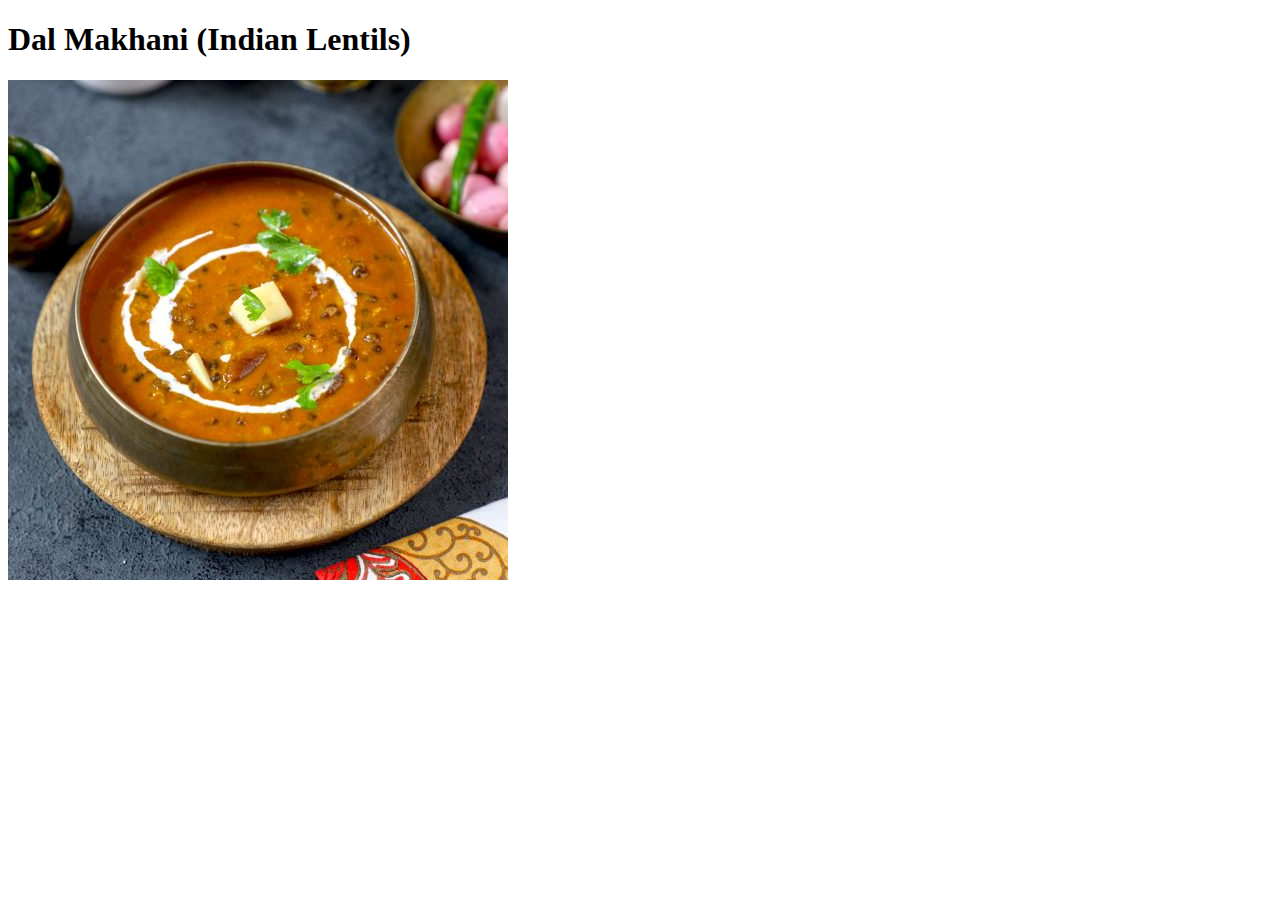
==== recipes/dal-makhani.html @ 2ef2f13e "Add Dal Makhani page" ====
<!DOCTYPE html>
<html lang="en">
    <head>
        <meta charset="UTF-8">
        <title>Dal Makhani (Indian Lentils)</title>
    </head>

    <body>
        <h1>Dal Makhani (Indian Lentils)</h1>
        <img src="../images/dal-makhani.jpg" alt="A bowl of Dal Makhani, a rich Indian lentil dish, garnished with cream, butter, and cilantro.">
    </body>
</html>
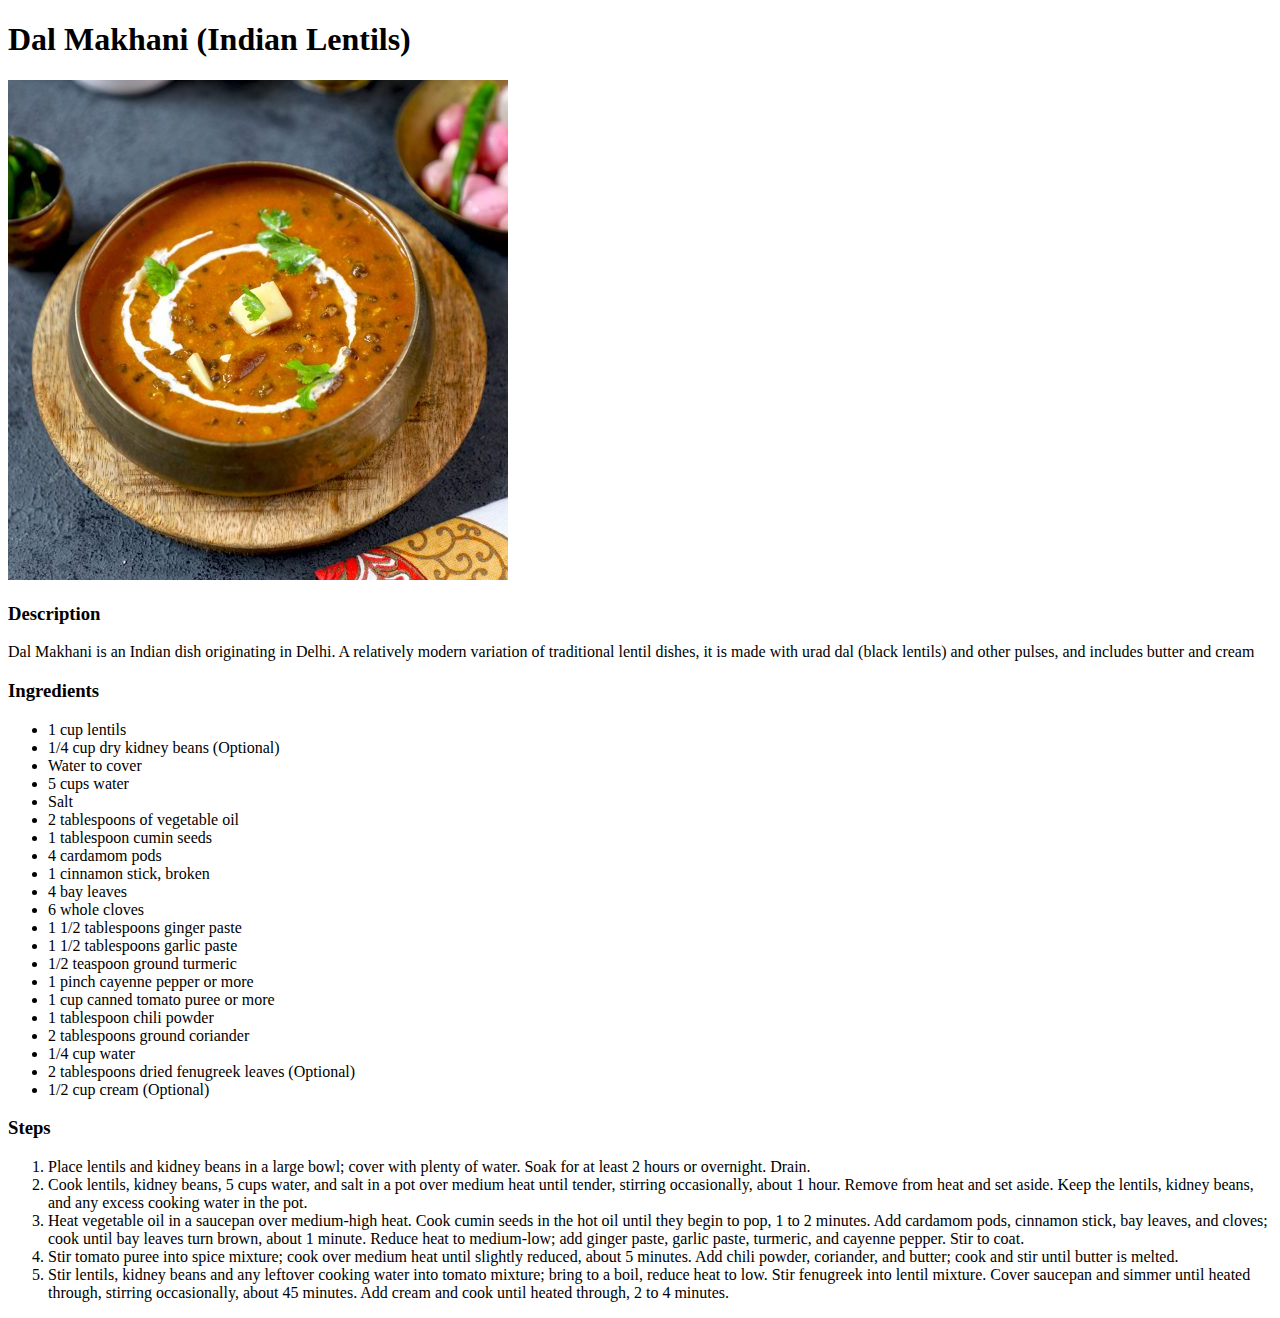
==== commit d824dd58: "Update Dal makhani recipe" ====
--- a/recipes/dal-makhani.html
+++ b/recipes/dal-makhani.html
@@ -8,5 +8,42 @@
     <body>
         <h1>Dal Makhani (Indian Lentils)</h1>
         <img src="../images/dal-makhani.jpg" alt="A bowl of Dal Makhani, a rich Indian lentil dish, garnished with cream, butter, and cilantro.">
+
+        <h3>Description</h3>
+        <p>Dal Makhani is an Indian dish originating in Delhi. A relatively modern variation of traditional lentil dishes, it is made with urad dal (black lentils) and other pulses, and includes butter and cream</p>
+
+        <h3>Ingredients</h3>
+        <ul>
+            <li>1 cup lentils</li>
+            <li>1/4 cup dry kidney beans (Optional)</li>
+            <li>Water to cover</li>
+            <li>5 cups water</li>
+            <li>Salt</li>
+            <li>2 tablespoons of vegetable oil</li>
+            <li>1 tablespoon cumin seeds</li>
+            <li>4 cardamom pods</li>
+            <li>1 cinnamon stick, broken</li>
+            <li>4 bay leaves</li>
+            <li>6 whole cloves</li>
+            <li>1 1/2 tablespoons ginger paste</li>
+            <li>1 1/2 tablespoons garlic paste</li>
+            <li>1/2 teaspoon ground turmeric</li>
+            <li>1 pinch cayenne pepper or more</li>
+            <li>1 cup canned tomato puree or more</li>
+            <li>1 tablespoon chili powder</li>
+            <li>2 tablespoons ground coriander</li>
+            <li>1/4 cup water</li>
+            <li>2 tablespoons dried fenugreek leaves (Optional)</li>
+            <li>1/2 cup cream (Optional)</li>
+        </ul>
+
+        <h3>Steps</h3>
+        <ol>
+            <li>Place lentils and kidney beans in a large bowl; cover with plenty of water. Soak for at least 2 hours or overnight. Drain.</li>
+            <li>Cook lentils, kidney beans, 5 cups water, and salt in a pot over medium heat until tender, stirring occasionally, about 1 hour. Remove from heat and set aside. Keep the lentils, kidney beans, and any excess cooking water in the pot.</li>
+            <li>Heat vegetable oil in a saucepan over medium-high heat. Cook cumin seeds in the hot oil until they begin to pop, 1 to 2 minutes. Add cardamom pods, cinnamon stick, bay leaves, and cloves; cook until bay leaves turn brown, about 1 minute. Reduce heat to medium-low; add ginger paste, garlic paste, turmeric, and cayenne pepper. Stir to coat.</li>
+            <li>Stir tomato puree into spice mixture; cook over medium heat until slightly reduced, about 5 minutes. Add chili powder, coriander, and butter; cook and stir until butter is melted.</li>
+            <li>Stir lentils, kidney beans and any leftover cooking water into tomato mixture; bring to a boil, reduce heat to low. Stir fenugreek into lentil mixture. Cover saucepan and simmer until heated through, stirring occasionally, about 45 minutes. Add cream and cook until heated through, 2 to 4 minutes.</li>
+        </ol>
     </body>
 </html>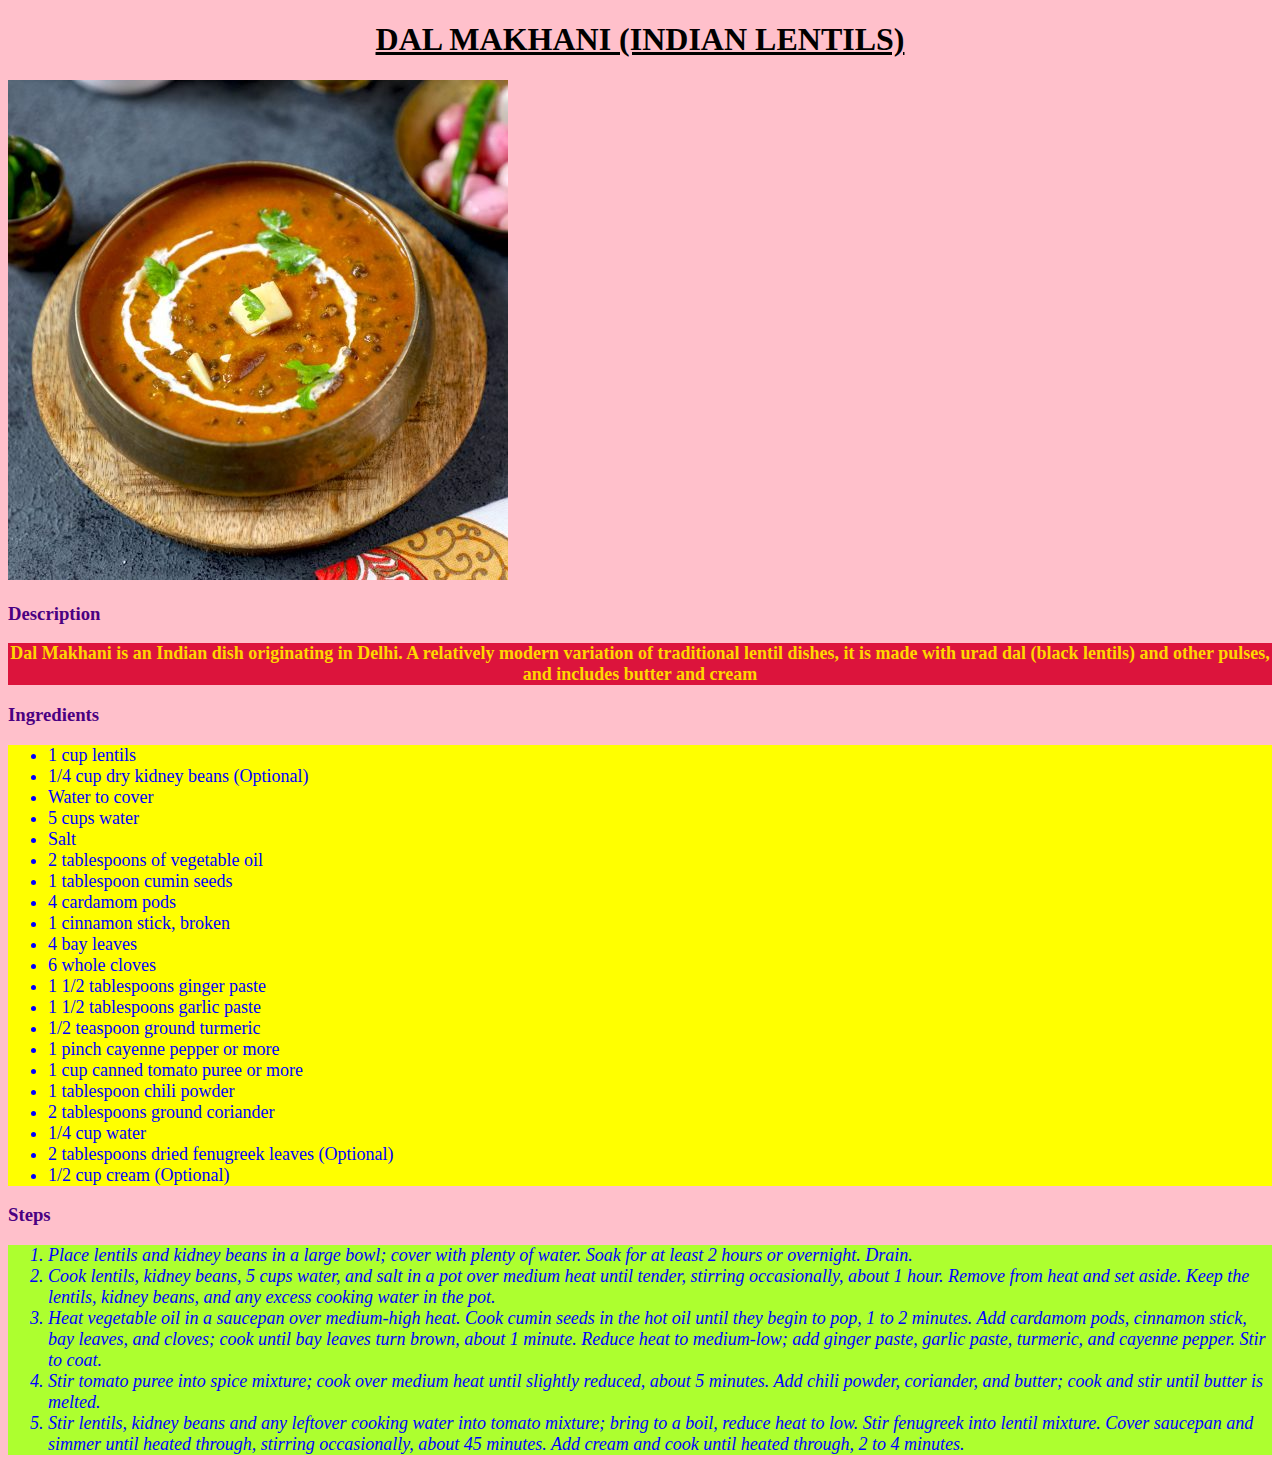
==== commit 6ef6cfff: "Add CSS for page styling" ====
--- a/recipes/dal-makhani.html
+++ b/recipes/dal-makhani.html
@@ -2,18 +2,21 @@
 <html lang="en">
     <head>
         <meta charset="UTF-8">
+        <link rel="stylesheet" href="./receipes.css">
         <title>Dal Makhani (Indian Lentils)</title>
     </head>
 
     <body>
-        <h1>Dal Makhani (Indian Lentils)</h1>
-        <img src="../images/dal-makhani.jpg" alt="A bowl of Dal Makhani, a rich Indian lentil dish, garnished with cream, butter, and cilantro.">
+        <h1 id="title">Dal Makhani (Indian Lentils)</h1>
+        <img id="recipe-img" src="../images/dal-makhani.jpg" alt="A bowl of Dal Makhani, a rich Indian lentil dish, garnished with cream, butter, and cilantro.">
 
-        <h3>Description</h3>
-        <p>Dal Makhani is an Indian dish originating in Delhi. A relatively modern variation of traditional lentil dishes, it is made with urad dal (black lentils) and other pulses, and includes butter and cream</p>
+        <h3 class="subheading">Description</h3>
+        <div class="description">
+        <p class="short-desc">Dal Makhani is an Indian dish originating in Delhi. A relatively modern variation of traditional lentil dishes, it is made with urad dal (black lentils) and other pulses, and includes butter and cream</p>
+        </div>
 
-        <h3>Ingredients</h3>
-        <ul>
+        <h3 class="subheading">Ingredients</h3>
+        <ul class="description ingredients">
             <li>1 cup lentils</li>
             <li>1/4 cup dry kidney beans (Optional)</li>
             <li>Water to cover</li>
@@ -37,8 +40,8 @@
             <li>1/2 cup cream (Optional)</li>
         </ul>
 
-        <h3>Steps</h3>
-        <ol>
+        <h3 class="subheading">Steps</h3>
+        <ol class="description steps">
             <li>Place lentils and kidney beans in a large bowl; cover with plenty of water. Soak for at least 2 hours or overnight. Drain.</li>
             <li>Cook lentils, kidney beans, 5 cups water, and salt in a pot over medium heat until tender, stirring occasionally, about 1 hour. Remove from heat and set aside. Keep the lentils, kidney beans, and any excess cooking water in the pot.</li>
             <li>Heat vegetable oil in a saucepan over medium-high heat. Cook cumin seeds in the hot oil until they begin to pop, 1 to 2 minutes. Add cardamom pods, cinnamon stick, bay leaves, and cloves; cook until bay leaves turn brown, about 1 minute. Reduce heat to medium-low; add ginger paste, garlic paste, turmeric, and cayenne pepper. Stir to coat.</li>
--- a/recipes/receipes.css
+++ b/recipes/receipes.css
@@ -0,0 +1,44 @@
+* {
+    font-family: Cambria, Cochin, Georgia, Times, 'Times New Roman', serif;
+}
+
+body {
+    background-color: pink;
+}
+
+#title {
+    text-align: center;
+    text-transform: uppercase;
+    text-decoration: underline;
+}
+
+#recipe-img {
+    height: 500px;
+    width: auto;
+}
+
+.subheading {
+    color:indigo
+}
+
+.description {
+    font-size: 18px;
+}
+.description .short-desc {
+    font-weight: 700;
+    background-color: crimson;
+    color: gold;
+    text-align: center;
+}
+.description.ingredients, .description.steps {
+    color: blue;
+}
+
+.description.ingredients {
+    background-color: yellow;
+}
+
+.description.steps {
+    background-color: greenyellow;
+    font-style: italic;
+}